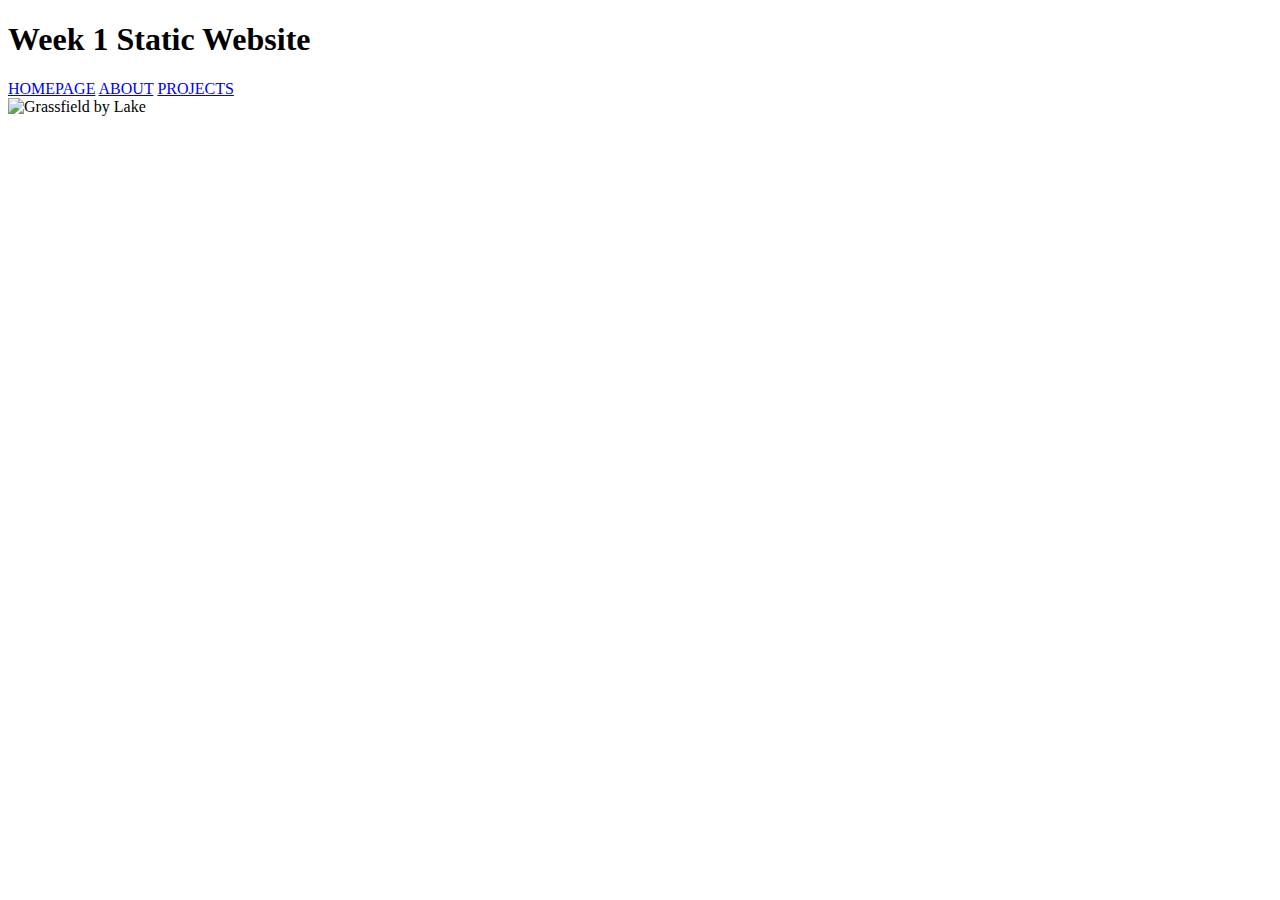
==== index.html @ 31d29a2a "Part 7 Commit" ====
<!DOCTYPE html>
<html>
<head>
    <title>Aaron Nolasco</title>
    <link rel="stylesheet" type="text/css" href="format.css" />

</head>
<body>

    <div id="parent">

        <div id="header">
        <h1>Week 1 Static Website</h1>
        <a href="index.html">HOMEPAGE</a>
        <a href="about.html">ABOUT</a>
        <a href="projects.html">PROJECTS</a>
    
        </div><!--close for header-->

        <div id="content">
        <img src="images/dragon_lake.jpg" alt="Grassfield by Lake" title="Dragon Lake" class="pic1"/>

</body>
</html>
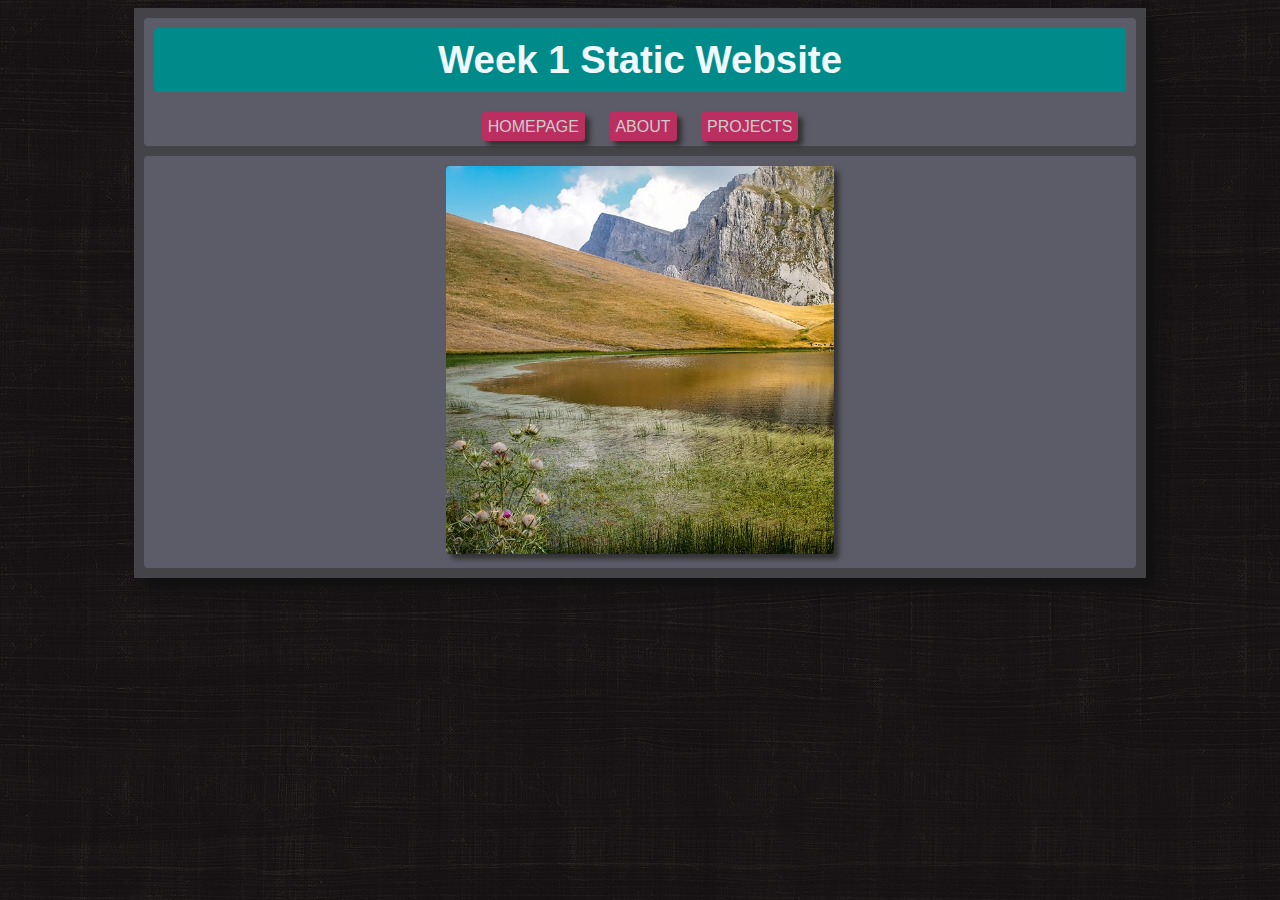
==== commit 044af224: "Part 7 Commit v3" ====
--- a/index.html
+++ b/index.html
@@ -18,7 +18,7 @@
         </div><!--close for header-->
 
         <div id="content">
-        <img src="images/dragon_lake.jpg" alt="Grassfield by Lake" title="Dragon Lake" class="pic1"/>
+        <img src="images/Dragon_Lake.jpg" alt="Grassfield by Lake" title="Dragon Lake" class="pic1"/>
 
 </body>
 </html>--- a/format.css
+++ b/format.css
@@ -0,0 +1,88 @@
+body{
+    background-image: url(images/dark_wood.jpg);
+    font-family: 'League Spartan', sans-serif;
+    }
+
+h1 {
+    color: aliceblue;
+    background-color: darkcyan;
+    padding: 10px;
+    border-radius: 4px
+}
+
+#parent{
+    background: #444448;
+    width: 80%;
+    height: 90%;
+    margin-left: auto;
+    margin-right: auto;/*centers region in browser*/
+    text-align: center;/*centers content in a region*/
+    padding: 10px;
+    box-sizing: border-box;/*compensates for padding enlargement*/
+    box-shadow: #111111 10px 10px 10px;
+    }
+
+#header{
+    background: #5c5c68;
+    width: 100%;
+    height: 20%;
+    margin-left: auto;
+    margin-right: auto;/*centers region in browser*/
+    text-align: center;/*centers content in a region*/
+    padding: 10px;
+    box-sizing: border-box;
+    border-radius: 4px;
+    }
+
+#content{
+    background: #5c5c68;
+    width: 100%;
+    height: 70%;
+    margin-top: 10px;
+    margin-left: auto;
+    margin-right: auto;/*centers region in browser*/
+    text-align: center;/*centers content in a region*/
+    box-sizing: border-box;
+    overflow: hidden;
+    border-radius: 4px;
+    padding: 10px;
+    }
+
+#footer{
+    background: #5c5c68;
+    width: 100%;
+    height: 6%;
+    margin-top: 10px;
+    margin-left: auto;
+    margin-right: auto;/*centers region in browser*/
+    text-align: center;/*centers content in a region*/
+    box-sizing: border-box;
+    font-family: 'Lora', serif;
+    border-radius: 4px;
+    padding: 10px;
+    }
+
+h1{
+    margin-top: 0px;
+    font-size: 2.4em;
+    }
+
+.pic1{
+    width: 40%;
+    border-radius: 4px;
+    box-shadow: #333333 5px 5px 5px;
+    }
+
+.text1{
+    font-size: 1.0em;
+    color: #cccccc;
+    line-height: 1.2em;
+    text-align: left;
+    margin-left: 20%;
+    margin-right: 20%;
+    }
+
+a:link{text-decoration: none; color: #cccccc; margin: 10px; background: #bb2e60; padding: 6px; border-radius: 4px; box-shadow: #333333 5px 5px 5px;}
+a:visited{text-decoration: none; color: #cccccc; margin: 10px; background: #bb2e60; padding: 6px; border-radius: 4px; box-shadow: #333333 5px 5px 5px;}
+a:active{text-decoration: none; color: #cccccc; margin: 10px; background: #bb2e60; padding: 6px; border-radius: 4px; box-shadow: #333333 5px 5px 5px;}
+a:hover{text-decoration: none; color: #ffffff; margin: 10px; background: #444444; padding: 6px; border-radius: 4px; box-shadow: #333333 5px 5px 5px;}